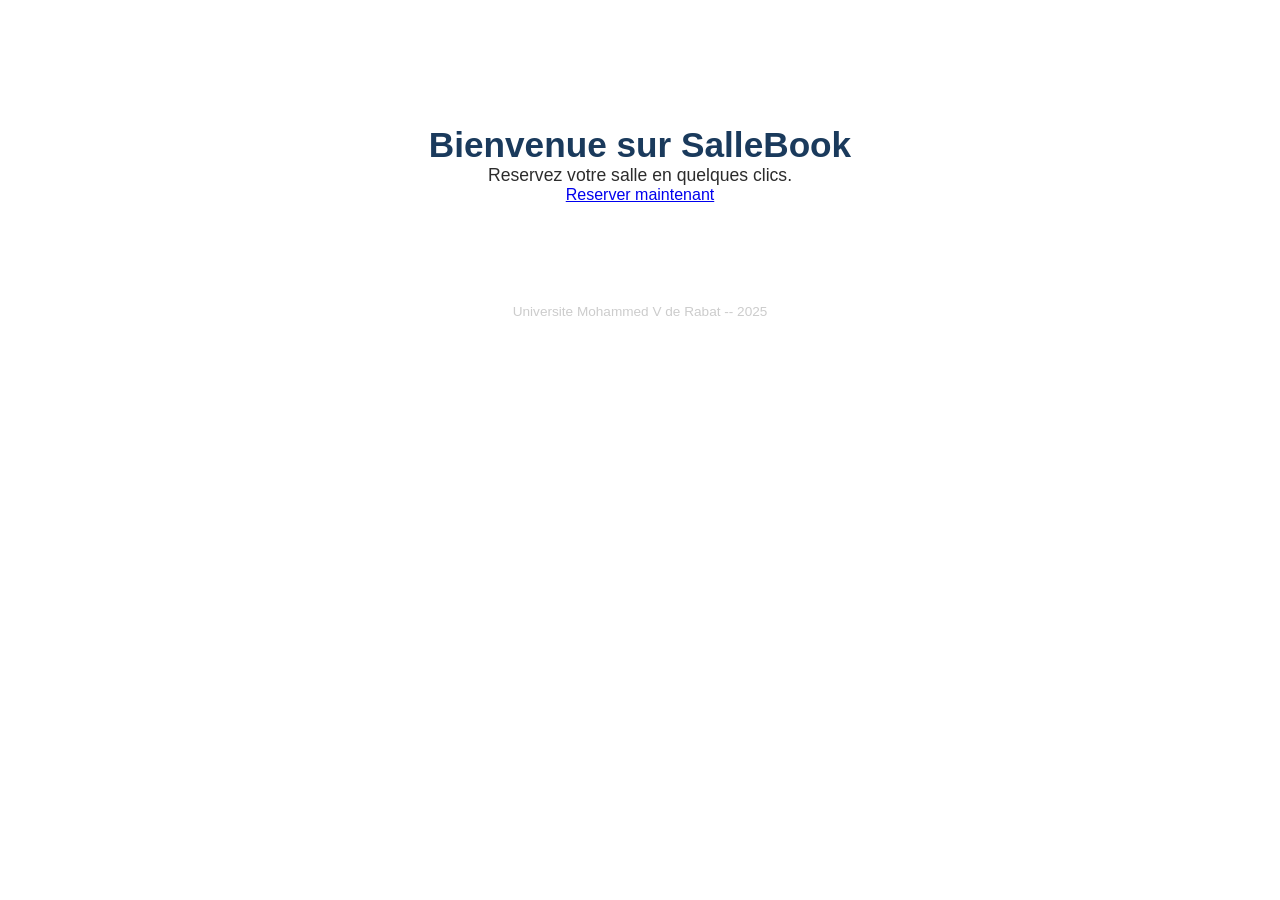
==== index.html @ ac339c85 "feat(css): styles principaux navigation et hero" ====
<!DOCTYPE html> <html lang="fr"> <head>
<meta charset="UTF-8">
<meta name="viewport" content="width=device-width,
initial-scale=1.0">
<title>SalleBook -- Reservation de salles</title> <link rel="stylesheet" href="css/style.css">
</head> <body>
<header > <nav>
<h1>SalleBook </h1> <ul>
<li><a <li><a <li><a
</ul> </nav>
<main>
<section class="hero">
<h2>Bienvenue sur SalleBook </h2>
<p>Reservez votre salle en quelques clics.</p> <a href="reservation.html" class="btn-primary"> Reserver maintenant
</a>
</section>
</main>
<footer >
<p>Universite Mohammed V de Rabat -- 2025</p>
</footer> </body>
</html>
</header>
---- css/style.css ----
/* ============================== SalleBook -- Styles principaux ============================== */
*{
margin: 0;
padding: 0;
box-sizing: border-box;
}
body {
font-family: 'Segoe UI', Arial, sans-serif; color: #2c2c2c;
background -color: #f9f9f9;
}

/* Navigation */ header {
background -color: #1a3a5c; padding: 16px 32px;
}
nav {
display: flex;
justify-content: space-between; align -items: center;
}
nav h1 {
color: #ffffff; font-size: 1.6rem;
}
nav ul { list-style: none; display: flex; gap: 24px;
}
nav ul li a {
color: #f9f9f9; text-decoration: none; font-size: 0.95rem;
}
nav ul li a:hover { color: #f18f01;
}
/* Hero */ .hero {
text-align: center; padding: 80px 20px;
}
.hero h2 {
font-size: 2.2rem; color: #1a3a5c; margin -bottom: 16px;
}
.hero p {
font-size: 1.1rem;
}

/* Bouton principal */ .btn-primary {
}
display: inline -block; background -color: #f18f01; color: #ffffff;
padding: 12px 28px;
border -radius: 6px; text-decoration: none; font-weight: bold;
}
.btn-primary:hover { background -color:
}
/* Footer */ footer {
#1a3a5c;
text-align: center; padding: 20px;
background -color: #1a3a5c; color: #cccccc;
font-size: 0.85rem;
}

/* Bouton principal */ .btn-primary {
}
display: inline -block; background -color: #f18f01; color: #ffffff;
padding: 12px 28px;
border -radius: 6px; text-decoration: none; font-weight: bold;
}
.btn-primary:hover { background -color:
}
/* Footer */ footer {
#1a3a5c;
text-align: center; padding: 20px;
background -color: #1a3a5c; color: #cccccc;
font-size: 0.85rem;
}
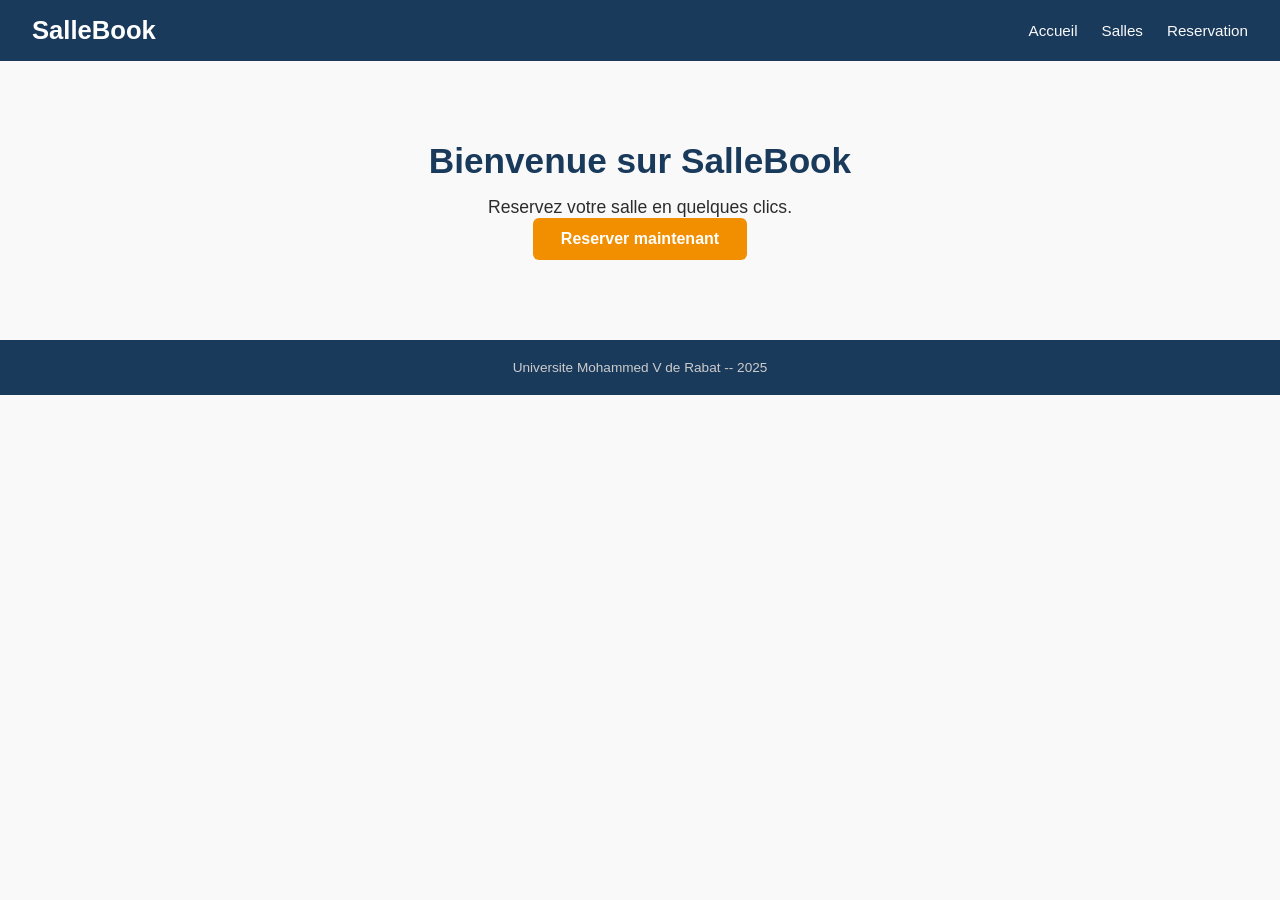
==== commit e94edff3: "feat: Initialisation projet Sallebook" ====
--- a/index.html
+++ b/index.html
@@ -1,22 +1,31 @@
-<!DOCTYPE html> <html lang="fr"> <head>
-<meta charset="UTF-8">
-<meta name="viewport" content="width=device-width,
-initial-scale=1.0">
-<title>SalleBook -- Reservation de salles</title> <link rel="stylesheet" href="css/style.css">
-</head> <body>
-<header > <nav>
-<h1>SalleBook </h1> <ul>
-<li><a <li><a <li><a
-</ul> </nav>
-<main>
-<section class="hero">
-<h2>Bienvenue sur SalleBook </h2>
-<p>Reservez votre salle en quelques clics.</p> <a href="reservation.html" class="btn-primary"> Reserver maintenant
-</a>
-</section>
-</main>
-<footer >
-<p>Universite Mohammed V de Rabat -- 2025</p>
-</footer> </body>
-</html>
-</header>+<!DOCTYPE html> 
+<html lang="fr"> 
+    <head>
+        <meta charset="UTF-8">
+        <meta name="viewport" content="width=device-width,initial-scale=1.0">
+        <title>SalleBook -- Reservation de salles</title>
+        <link rel="stylesheet" href="css/style.css">
+    </head> 
+    <body>
+        <header > 
+            <nav>
+            <h1>SalleBook </h1> 
+            <ul>
+                <li><a href="index.html">Accueil</a></li>
+                <li><a href="salles.html">Salles</a></li>
+                <li><a href="reservation.html">Reservation</a></li>
+            </ul>
+            </nav>
+        </header> 
+        <main>
+            <section class="hero">
+                <h2>Bienvenue sur SalleBook </h2>
+                <p>Reservez votre salle en quelques clics.</p>
+                <a href="reservation.html" class="btn-primary"> Reserver maintenant</a>
+            </section>
+        </main>
+        <footer>
+            <p>Universite Mohammed V de Rabat -- 2025</p>
+        </footer> 
+    </body>
+</html>
--- a/css/style.css
+++ b/css/style.css
@@ -1,67 +1,86 @@
 /* ============================== SalleBook -- Styles principaux ============================== */
-*{
-margin: 0;
-padding: 0;
-box-sizing: border-box;
-}
-body {
-font-family: 'Segoe UI', Arial, sans-serif; color: #2c2c2c;
-background -color: #f9f9f9;
+
+* {
+	margin: 0;
+	padding: 0;
+	box-sizing: border-box;
 }
 
-/* Navigation */ header {
-background -color: #1a3a5c; padding: 16px 32px;
-}
-nav {
-display: flex;
-justify-content: space-between; align -items: center;
-}
-nav h1 {
-color: #ffffff; font-size: 1.6rem;
-}
-nav ul { list-style: none; display: flex; gap: 24px;
-}
-nav ul li a {
-color: #f9f9f9; text-decoration: none; font-size: 0.95rem;
-}
-nav ul li a:hover { color: #f18f01;
-}
-/* Hero */ .hero {
-text-align: center; padding: 80px 20px;
-}
-.hero h2 {
-font-size: 2.2rem; color: #1a3a5c; margin -bottom: 16px;
-}
-.hero p {
-font-size: 1.1rem;
+body {
+	font-family: "Segoe UI", Arial, sans-serif;
+	color: #2c2c2c;
+	background-color: #f9f9f9;
 }
 
-/* Bouton principal */ .btn-primary {
-}
-display: inline -block; background -color: #f18f01; color: #ffffff;
-padding: 12px 28px;
-border -radius: 6px; text-decoration: none; font-weight: bold;
-}
-.btn-primary:hover { background -color:
-}
-/* Footer */ footer {
-#1a3a5c;
-text-align: center; padding: 20px;
-background -color: #1a3a5c; color: #cccccc;
-font-size: 0.85rem;
+/* Navigation */
+header {
+	background-color: #1a3a5c;
+	padding: 16px 32px;
 }
 
-/* Bouton principal */ .btn-primary {
+nav {
+	display: flex;
+	justify-content: space-between;
+	align-items: center;
 }
-display: inline -block; background -color: #f18f01; color: #ffffff;
-padding: 12px 28px;
-border -radius: 6px; text-decoration: none; font-weight: bold;
+
+nav h1 {
+	color: #ffffff;
+	font-size: 1.6rem;
 }
-.btn-primary:hover { background -color:
+
+nav ul {
+	list-style: none;
+	display: flex;
+	gap: 24px;
 }
-/* Footer */ footer {
-#1a3a5c;
-text-align: center; padding: 20px;
-background -color: #1a3a5c; color: #cccccc;
-font-size: 0.85rem;
+
+nav ul li a {
+	color: #f9f9f9;
+	text-decoration: none;
+	font-size: 0.95rem;
+}
+
+nav ul li a:hover {
+	color: #f18f01;
+}
+
+/* Hero */
+.hero {
+	text-align: center;
+	padding: 80px 20px;
+}
+
+.hero h2 {
+	font-size: 2.2rem;
+	color: #1a3a5c;
+	margin-bottom: 16px;
+}
+
+.hero p {
+	font-size: 1.1rem;
+}
+
+/* Bouton principal */
+.btn-primary {
+	display: inline-block;
+	background-color: #f18f01;
+	color: #ffffff;
+	padding: 12px 28px;
+	border-radius: 6px;
+	text-decoration: none;
+	font-weight: bold;
+}
+
+.btn-primary:hover {
+	background-color: #d97f00;
+}
+
+/* Footer */
+footer {
+	text-align: center;
+	padding: 20px;
+	background-color: #1a3a5c;
+	color: #cccccc;
+	font-size: 0.85rem;
 }
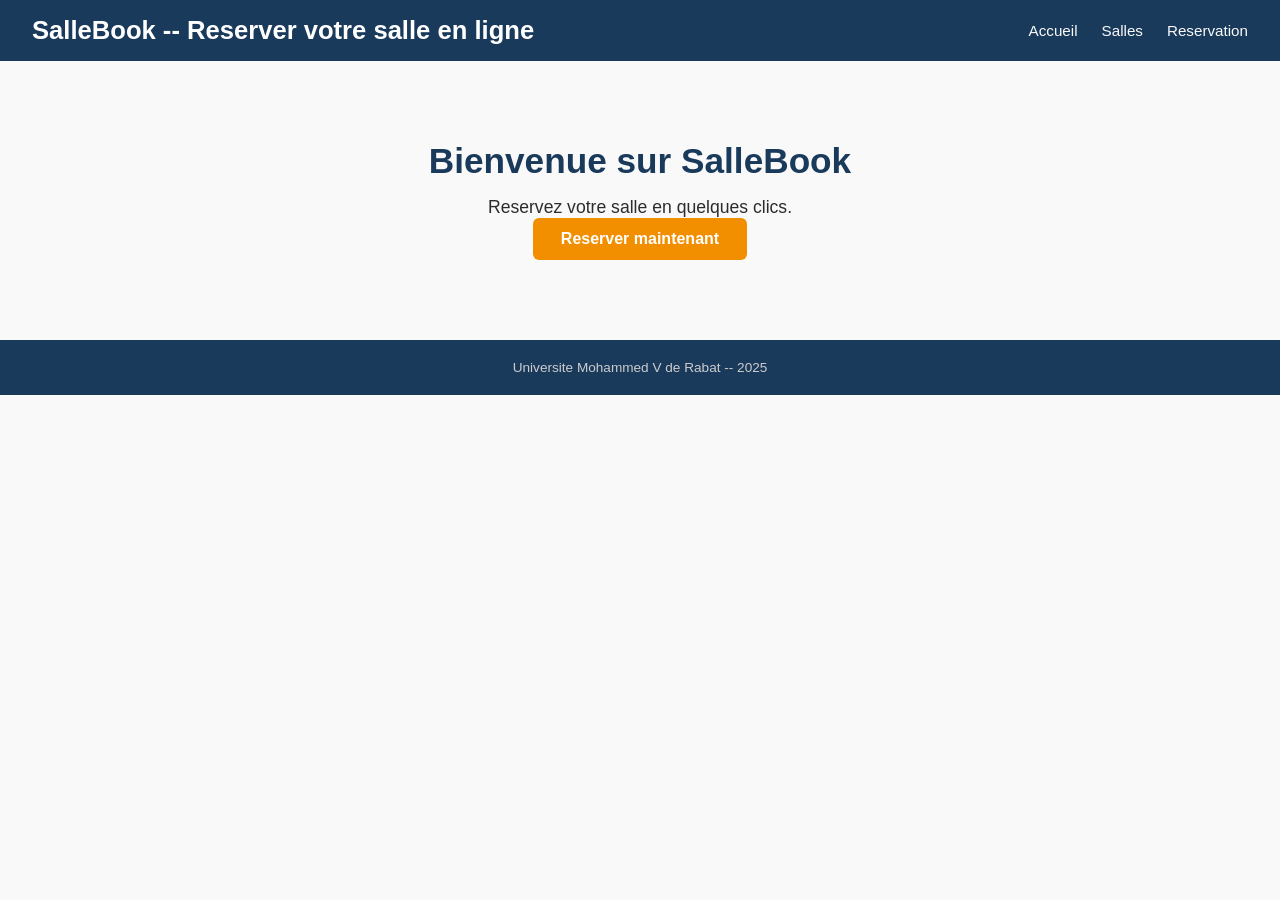
==== commit 8a8a154d: "style(html): nouveau titre onglet d'acceuil (Asmaa)" ====
--- a/index.html
+++ b/index.html
@@ -5,11 +5,12 @@
         <meta name="viewport" content="width=device-width,initial-scale=1.0">
         <title>SalleBook -- Reservation de salles</title>
         <link rel="stylesheet" href="css/style.css">
+        <link rel="stylesheet" href="css/responsive.css">
     </head> 
     <body>
         <header > 
             <nav>
-            <h1>SalleBook </h1> 
+            <h1>SalleBook -- Reserver votre salle en ligne</h1> 
             <ul>
                 <li><a href="index.html">Accueil</a></li>
                 <li><a href="salles.html">Salles</a></li>
--- a/css/responsive.css
+++ b/css/responsive.css
@@ -0,0 +1,43 @@
+/* ====================================== SalleBook -- Styles responsive (mobile) ====================================== */
+
+/* Tablettes (max 768px) */
+@media (max-width: 768px) {
+	nav {
+		flex-direction: column;
+		gap: 12px;
+		text-align: center;
+	}
+
+	nav ul {
+		flex-direction: column;
+		gap: 10px;
+	}
+
+	.hero {
+		padding: 60px 15px;
+	}
+
+	.hero h2 {
+		font-size: 1.6rem;
+	}
+}
+
+/* Mobiles (max 480px) */
+@media (max-width: 480px) {
+	nav h1 {
+		font-size: 1.3rem;
+	}
+
+	.hero h2 {
+		font-size: 1.3rem;
+	}
+
+	.hero p {
+		font-size: 0.95rem;
+	}
+
+	.btn-primary {
+		padding: 10px 20px;
+		font-size: 0.9rem;
+	}
+}
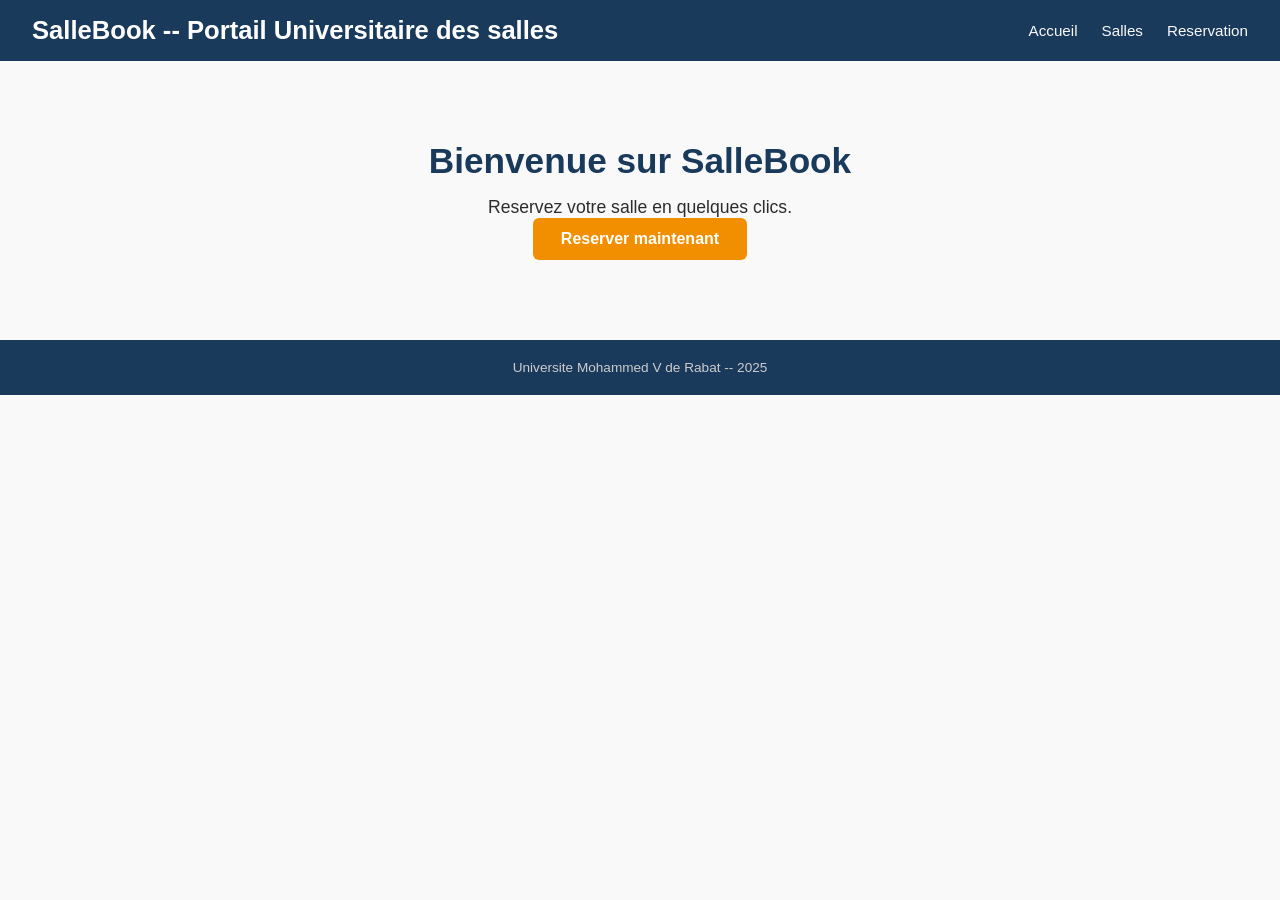
==== commit d8900c69: "style(html): nouveau titre onglet d'acceuil (Ali)" ====
--- a/index.html
+++ b/index.html
@@ -10,7 +10,7 @@
     <body>
         <header > 
             <nav>
-            <h1>SalleBook -- Reserver votre salle en ligne</h1> 
+            <h1>SalleBook -- Portail Universitaire des salles</h1> 
             <ul>
                 <li><a href="index.html">Accueil</a></li>
                 <li><a href="salles.html">Salles</a></li>
